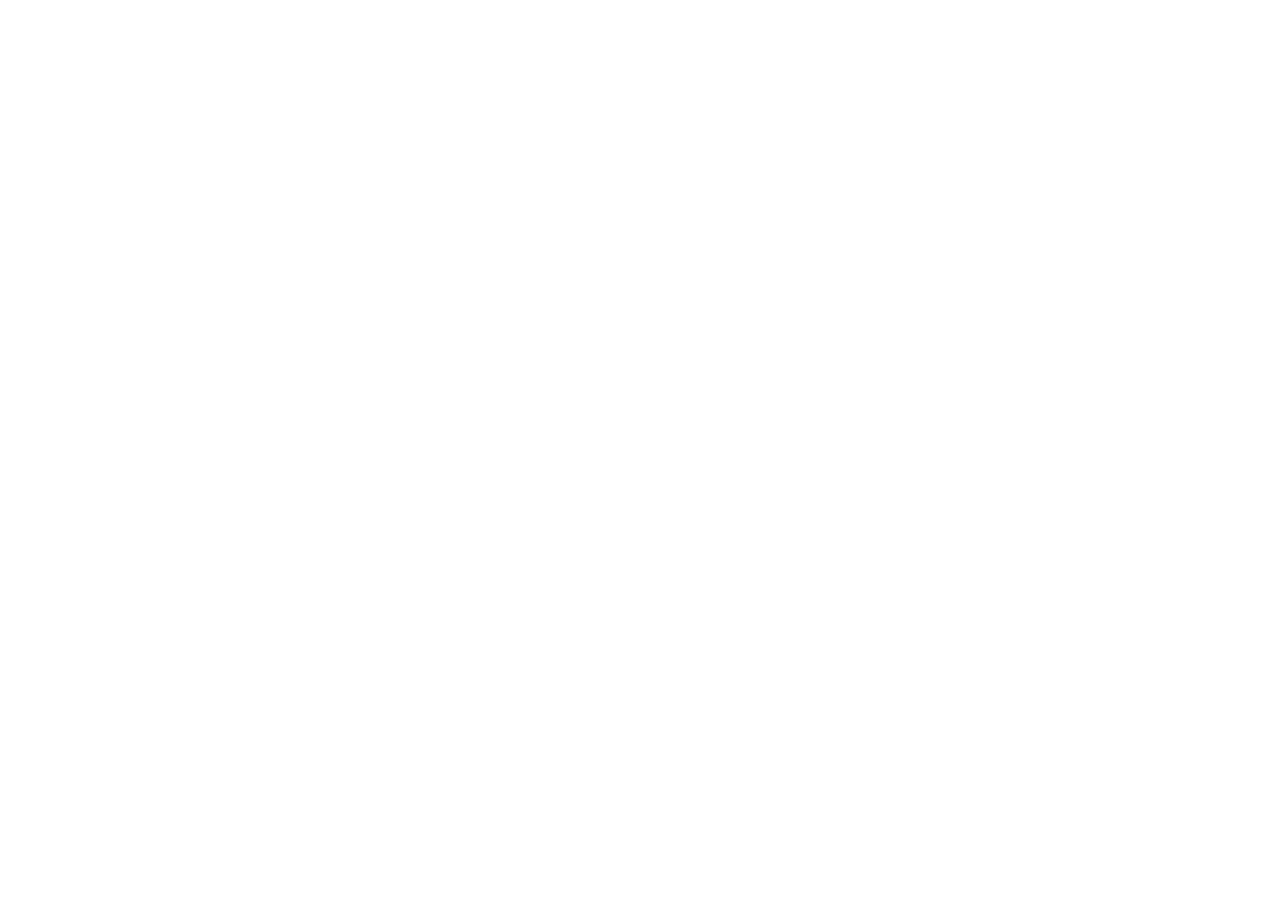
==== index.html @ 3466d07c "feat: Initial commit for index.html file" ====
<!DOCTYPE html>
<html lang="en">
<head>
    <meta charset="UTF-8">
    <meta http-equiv="X-UA-Compatible" content="IE=edge">
    <meta name="viewport" content="width=device-width, initial-scale=1.0">

    <link rel="preconnect" href="https://fonts.googleapis.com">
    <link rel="preconnect" href="https://fonts.gstatic.com" crossorigin>
    <link href="https://fonts.googleapis.com/css2?family=Roboto:wght@100;300;400;700;900&display=swap" rel="stylesheet">

    <link rel="stylesheet" href="/homepage.css">
    <link rel="stylesheet" href="https://zero-ui.netlify.app/docs/docs.css">

    <script src="https://kit.fontawesome.com/b2c3fdb829.js" crossorigin="anonymous"></script>

    <title>Quiz App</title>

</head>
<body>

</body>
</html>
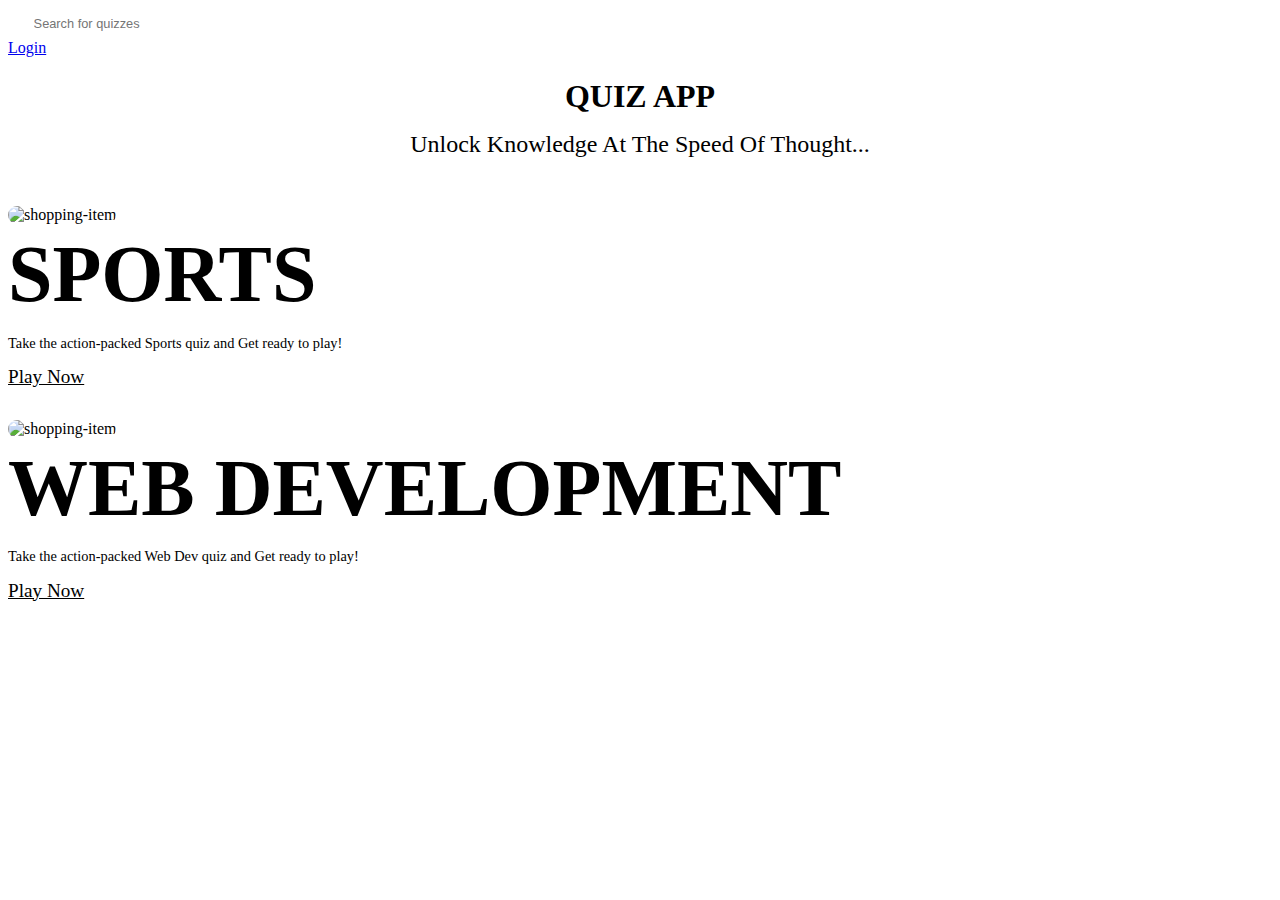
==== commit 9a9f4788: "Merge pull request #2 from manojasarsa/questions-result" ====
--- a/index.html
+++ b/index.html
@@ -1,23 +1,76 @@
 <!DOCTYPE html>
 <html lang="en">
+
 <head>
     <meta charset="UTF-8">
     <meta http-equiv="X-UA-Compatible" content="IE=edge">
     <meta name="viewport" content="width=device-width, initial-scale=1.0">
+    <link rel="stylesheet" href="/homepage.css">
+    <link rel="stylesheet" href="https://zero-ui.netlify.app/docs/main.css">
+    <title>Quiz App</title>
+</head>
 
-    <link rel="preconnect" href="https://fonts.googleapis.com">
-    <link rel="preconnect" href="https://fonts.gstatic.com" crossorigin>
-    <link href="https://fonts.googleapis.com/css2?family=Roboto:wght@100;300;400;700;900&display=swap" rel="stylesheet">
+<body class="body">
 
-    <link rel="stylesheet" href="/homepage.css">
-    <link rel="stylesheet" href="https://zero-ui.netlify.app/docs/docs.css">
+    <header class="main_header">
+        <div class="navigation flex flex_justify_between flex_align_center" id="header_box">
+            <div class="nav_center searchbar">
+                <input type="search" class="input input_search search" placeholder="Search for quizzes" />
+            </div>
+            <div class="nav_right flex flex_justify_between flex_align_center">
 
-    <script src="https://kit.fontawesome.com/b2c3fdb829.js" crossorigin="anonymous"></script>
+                <a class="btn btn_primary" href="/auth/login.html">Login</a>
+                <div class="badge_container badge_icon">
+                    <a href="#">
+                        <i class="fas fa-user-circle"></i>
+                    </a>
+                </div>
 
-    <title>Quiz App</title>
+            </div>
+        </div>
+    </header>
 
-</head>
-<body>
+    <h1 class="top_heading">QUIZ APP</h1>
+    <span class="top_subhead">Unlock Knowledge At The Speed Of Thought...</span>
+
+    <div class="categories flex flex_wrap flex_justify_center flex_align_center">
+
+        <div class="card_image">
+            <div class="card_vertical">
+                <div class="card_vertical_info flex flex_col">
+                    <img class="img_responsive adjust_image" src="/images/f2.png" alt="shopping-item">
+
+                    <div class="flex_justify_center flex_align_center flex flex_col">
+                        <h2 class="card_title">SPORTS</h2>
+
+                        <p class="card_subtitle">
+                            Take the action-packed Sports quiz and Get ready to play!
+                        </p>
+
+                        <a href="/rules/rules.html" class="play_btn">Play Now</a>
+                    </div>
+                </div>
+            </div>
+        </div>
+
+        <div class="card_image">
+            <div class="card_vertical">
+                <div class="card_vertical_info flex flex_col">
+                    <img class="img_responsive adjust_image" src="/images/dev3.jpg" alt="shopping-item">
+
+                    <div class="flex_justify_center flex_align_center flex flex_col">
+                        <h2 class="card_title">WEB DEVELOPMENT</h2>
+
+                        <p class="card_subtitle">
+                            Take the action-packed Web Dev quiz and Get ready to play!
+                        </p>
+
+                        <a href="/rules/rules.html" class="play_btn">Play Now</a>
+                    </div>
+                </div>
+            </div>
+        </div>
+    </div>
 
 </body>
 </html>--- a/homepage.css
+++ b/homepage.css
@@ -0,0 +1,128 @@
+.body {
+    background-color: var(--line-color);
+}
+
+* {
+    transition: all 0.7s ease-in-out;
+}
+
+/* Header */
+
+.main_header .navigation {
+    background-color: transparent;
+}
+
+.nav_center {
+    flex-basis: 25%;
+}
+
+header .header_logo {
+    color: var(--secondary-color);
+    font-size: 1.5rem;
+}
+
+header .tagline {
+    font-family: 'Marck Script', cursive;
+    color: rgb(163, 89, 66);
+}
+
+header .search {
+    margin-left: 1rem;
+    font-size: 0.8rem;
+    width: 100%;
+    padding: 0.5rem 0.6rem;
+    border-radius: 0;
+    border: none;
+    background-color: transparent;
+    color: var(--primary-color);
+    border: 1px solid var(--primary-color);
+}
+
+.header .nav_right {
+    flex-basis: 10%;
+}
+
+.header_btn {
+    font-size: 0.9rem;
+    border: 0;
+}
+
+header .nav_right i {
+    font-size: 1.5rem;
+    cursor: pointer;
+}
+
+header .nav_right span {
+    font-size: 0.8rem;
+    height: 1.5rem;
+    min-width: 1.5rem;
+    top: -1rem;
+}
+
+#header_box {
+    border: 0;
+}
+
+/* Categories */
+
+.top_heading {
+    text-align: center;
+    margin-bottom: 1rem;
+}
+
+.top_subhead {
+    display: block;
+    text-align: center;
+    font-size: 1.5rem;
+    margin-bottom: 3rem;
+    font-family: 'Marck Script', cursive;
+}
+
+.categories {
+    column-gap: 1.5rem;
+}
+
+/* Cards */
+
+.card_vertical .card_vertical_info {
+    margin-bottom: 2rem;
+    border-radius: 1.5rem;
+    background-color: var(--primary-color);
+}
+
+.card_vertical .card_vertical_info:hover {
+    opacity: 1;
+    transform: scale(0.96);   
+}
+
+.card_vertical .adjust_image {
+    height: 40vh;
+    width: 40vw;
+    object-fit: contain;
+    border-radius: 1.5rem;
+}
+
+.card_title {
+    font-size: 5rem;
+    margin: 0.3rem 0;
+    color: var(--white-color);
+}
+
+.card_subtitle {
+    font-size: 0.9rem;
+    color: var(--grey-color);
+    font-weight: var(--fw-semi-bold);
+}
+
+.play_btn {
+    font-size: 1.2rem;
+    font-weight: var(--fw-bold);
+    margin: 0.5rem 0;
+    letter-spacing: 1.2;
+    color: var(--red-color);
+}
+
+.play_btn:hover {
+    letter-spacing: 0.2rem;
+    transition: var(--trans-5);
+}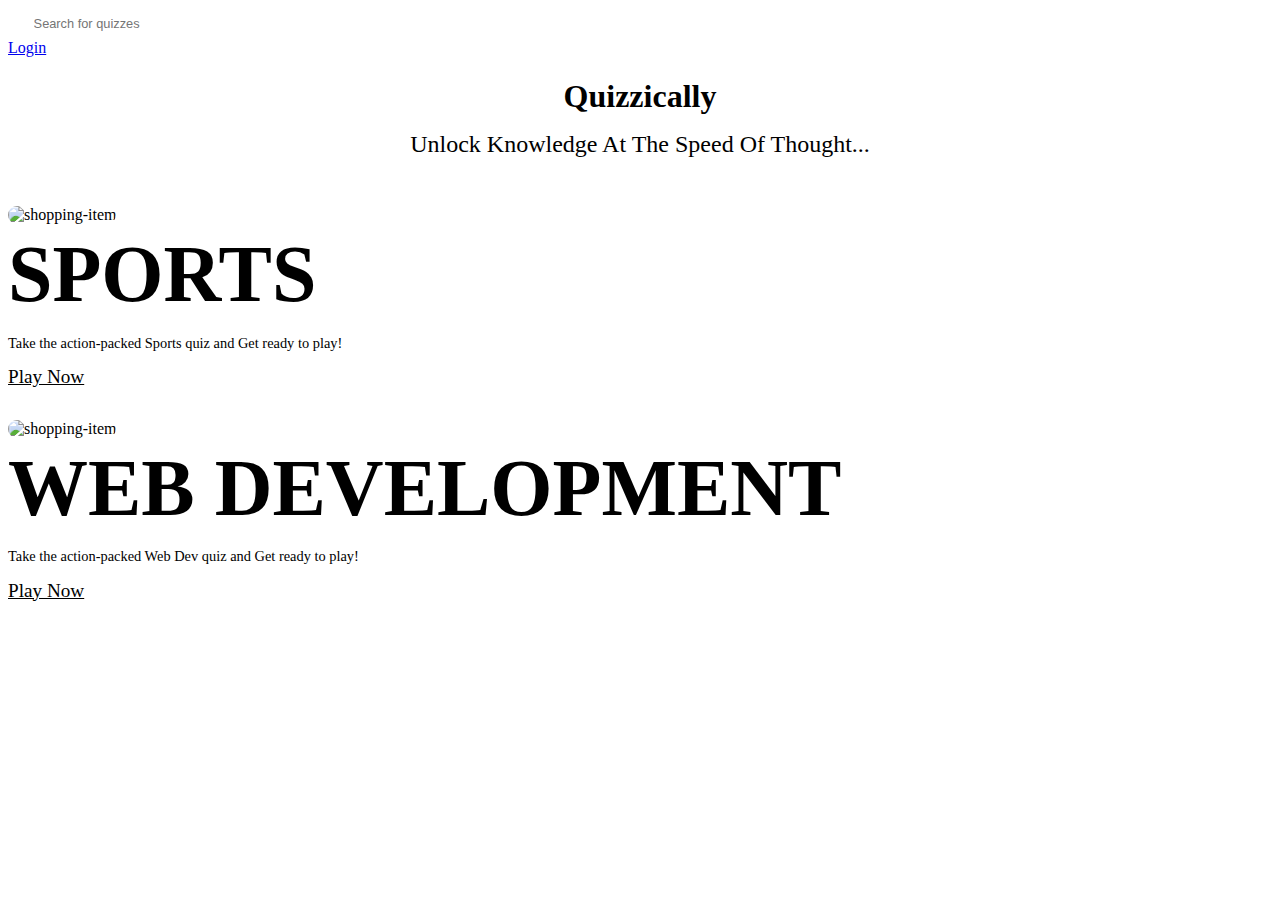
==== commit 249faec1: "Merge pull request #3 from manojasarsa/authentication" ====
--- a/index.html
+++ b/index.html
@@ -7,7 +7,7 @@
     <meta name="viewport" content="width=device-width, initial-scale=1.0">
     <link rel="stylesheet" href="/homepage.css">
     <link rel="stylesheet" href="https://zero-ui.netlify.app/docs/main.css">
-    <title>Quiz App</title>
+    <title>quizzically App</title>
 </head>
 
 <body class="body">
@@ -30,7 +30,7 @@
         </div>
     </header>
 
-    <h1 class="top_heading">QUIZ APP</h1>
+    <h1 class="top_heading">Quizzically</h1>
     <span class="top_subhead">Unlock Knowledge At The Speed Of Thought...</span>
 
     <div class="categories flex flex_wrap flex_justify_center flex_align_center">
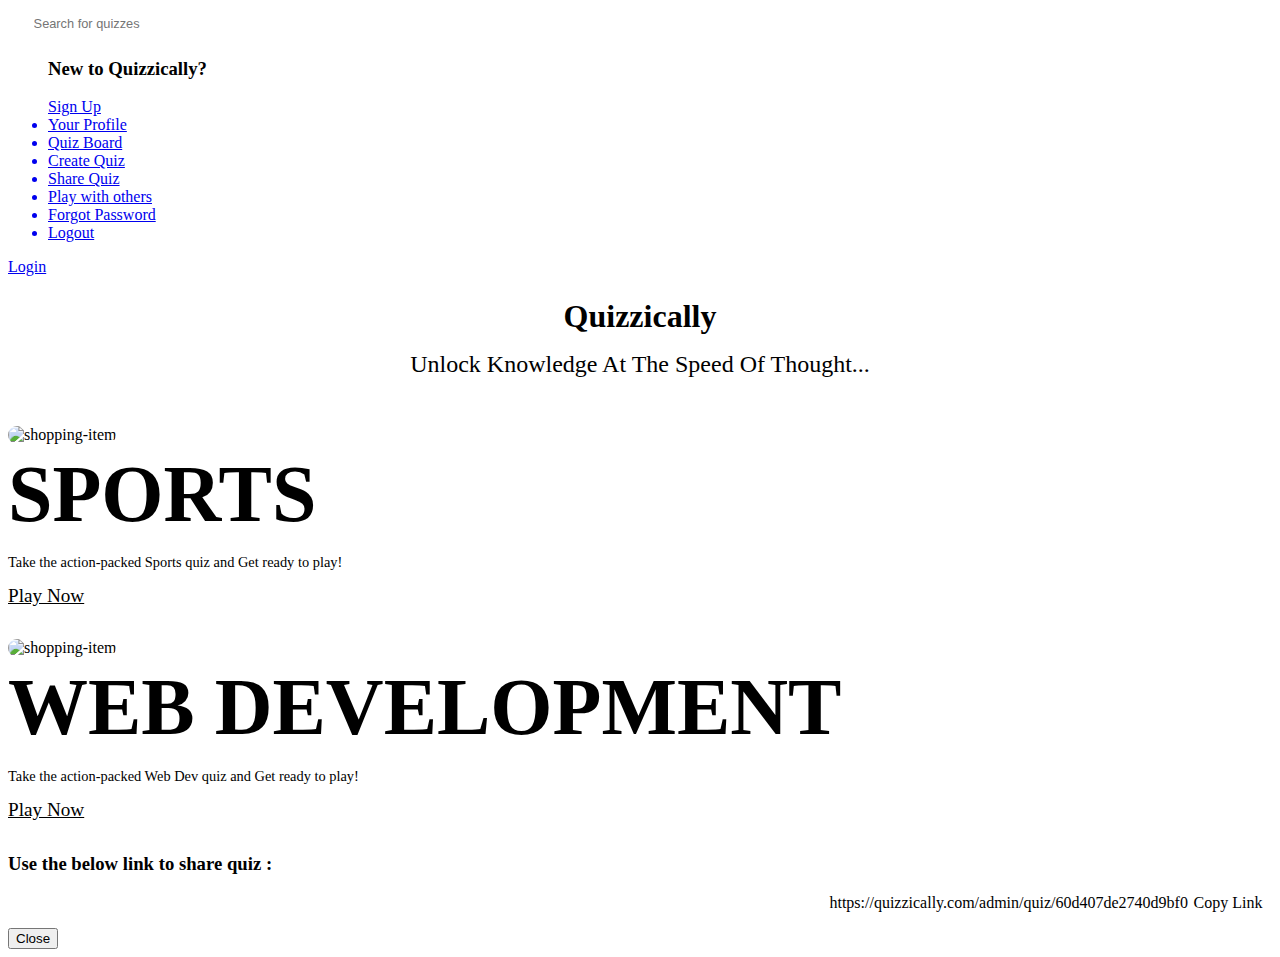
==== commit b49d7ada: "Merge pull request #5 from manojasarsa/share-quiz" ====
--- a/index.html
+++ b/index.html
@@ -6,6 +6,8 @@
     <meta http-equiv="X-UA-Compatible" content="IE=edge">
     <meta name="viewport" content="width=device-width, initial-scale=1.0">
     <link rel="stylesheet" href="/homepage.css">
+    <link rel="stylesheet" href="/ques-result/ques/ques.css">
+    <link rel="stylesheet" href="/user-profile/user-profile.css">
     <link rel="stylesheet" href="https://zero-ui.netlify.app/docs/main.css">
     <title>quizzically App</title>
 </head>
@@ -19,12 +21,29 @@
             </div>
             <div class="nav_right flex flex_justify_between flex_align_center">
 
+                <a class="badge_container badge_icon">
+                    <i class="fas fa-user-circle profile"></i>
+                </a>
+
+                <div class="profile_box profile_menu flex_col">
+                    <div class="profile_options">
+                        <ul class="menu flex flex_col flex_justify_center flex_align_start">
+                            <div class="flex flex_row flex_justify_around flex_align_center">
+                                <h3>New to Quizzically?</h3>
+                                <a class="btn btn_primary" href="/auth/signup.html">Sign Up</a>
+                            </div>
+                            <a class="menu_link" href="/user-profile/user-profile.html" ><li class="profile_content">Your Profile</li> </a>
+                            <a class="menu_link" href="#"><li class="profile_content">Quiz Board</li> </a>
+                            <a class="menu_link" href="#"><li class="profile_content">Create Quiz</li> </a>
+                            <a class="menu_link" href="#"><li class="profile_content modal_btn_live" id="modal_btn_live" >Share Quiz</li> </a>
+                            <a class="menu_link" href="#"> <li class="profile_content">Play with others</li></a>
+                            <a class="menu_link" href="/auth/forgotpwd.html" ><li class="profile_content">Forgot Password</li> </a>
+                            <a class="menu_link" href="/auth/logout.html"><li class="profile_content">Logout</li> </a>
+                        </ul>
+                    </div>
+                </div>
+
                 <a class="btn btn_primary" href="/auth/login.html">Login</a>
-                <div class="badge_container badge_icon">
-                    <a href="#">
-                        <i class="fas fa-user-circle"></i>
-                    </a>
-                </div>
 
             </div>
         </div>
@@ -72,5 +91,24 @@
         </div>
     </div>
 
+    <!-- Share Quiz -->
+
+    <div class="modal_box flex_justify_center flex_align_center" id="modal_box">
+        <div class="modal flex flex_col flex_justify_center flex_align_center">
+
+            <h3>Use the below link to share quiz :</h3>
+            <div class="timer_box">
+                <span class="timer">https://quizzically.com/admin/quiz/60d407de2740d9bf0 <span class="timeleft"> Copy Link</span></span>
+            </div>
+
+            <div class="modal_btn_container">
+                <button class="btn btn_primary modal_btn_close" id="modal_btn_close">Close</button>
+            </div>
+        </div>
+    </div>
+
+    <script src="/javascript/user-profile.js"></script>
+    <script src="/javascript/share-quiz.js"></script> 
+
 </body>
 </html>--- a/ques-result/ques/ques.css
+++ b/ques-result/ques/ques.css
@@ -0,0 +1,98 @@
+.main_contain {
+    height: 100vh;
+    width: 100vw;
+    /* display: flex; */
+    margin: 0 auto;
+}
+
+.ques_container {
+    width: 50vw;
+    padding: 1rem 2rem;
+    margin: 0 auto;
+    backdrop-filter: blur(4px);
+    background-color: var(--blur-color);
+}
+
+.ques_heading {
+    text-align: center;
+    margin: 2rem 0;
+}
+
+.ques_score_box {
+    /* display: flex;
+    justify-content: space-between; */
+    padding: 1rem 0;
+    font-weight: var(--fw-semi-bold);
+    font-size: 1.5rem;
+}
+
+.question {
+    padding: 1rem 0;
+    font-weight: var(--fw-semi-bold);
+}
+
+/* .options {
+    justify-content: center;
+    align-items: center;
+} */
+
+.options label {
+    width: 100%;
+    padding: 2rem;
+    margin: 1rem 0;
+    cursor: pointer;
+    border-radius: 1rem;
+    color: var(--white-color);
+    text-align: center;
+    background-color: var(--primary-color);
+}
+
+.options label:hover {
+    background-color: var(--grey-color);
+}
+
+.options input {
+    padding: 3rem 0;
+    display: none;
+}
+
+.ques_btn_box {
+    padding: 2rem 0;
+    color: var(--primary-color);
+    font-size: 1.5rem;
+    font-weight: var(--fw-semi-bold);
+    transition: all 0.3s ease-in-out;
+}
+
+.ques_btn_box .ques_btn {
+    color: var(--primary-color);
+}
+
+.ques_btn_box .quit_btn:hover {
+    color: var(--red-color);
+    transition: all 0.1s ease-in-out;
+}
+
+.ques_btn_box .next_btn:hover {
+    color: var(--blue-color);
+    transition: all 0.1s ease-in-out;
+}
+
+.timer_box {
+    text-align: end;
+    margin-bottom: 1rem;
+}
+
+.timer {
+    background-color: var(--info-background-color);
+    color: var(--primary-color);
+    padding: 0.5rem;
+    font-weight: var(--fw-bold);
+}
+
+.timeleft {
+    padding: 0.1rem;
+    background-color: var(--primary-color);
+    color: var(--white-color);
+    font-weight: var(--fw-bold);
+}